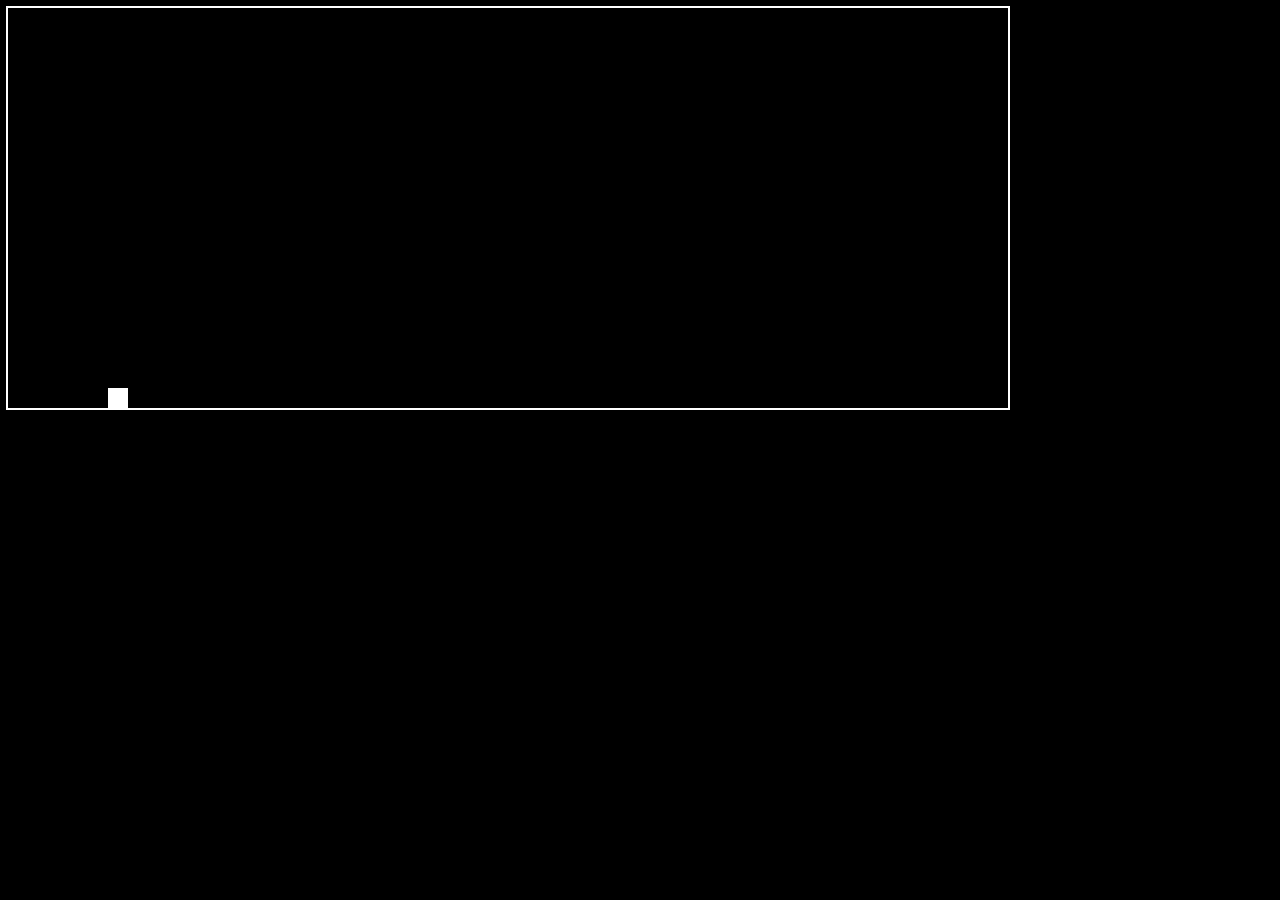
==== Coding Challenges/JavaScript/Flappy Bird/index.html @ e2966a18 "abstract version of the flappy bird game. jump with space" ====
<!doctype html>

<html lang="en">
<head>
  <meta charset="utf-8">

  <title>Flappy Bird</title>
  <meta name="description" content="My Flappy Bird Game">
  <meta name="author" content="Gandora">

  <link rel="stylesheet" href="css/stylesheet.css">
</head>

<body>
  <div id="bird"></div>
  <script src="js/world.js"></script>
</body>
</html>
---- Coding Challenges/JavaScript/Flappy Bird/css/stylesheet.css ----
body {
    background-color: black;
    width: 1000px;
    height: 400px;
    outline: 2px solid white;
    position: relative;
}

#bird {
    width: 20px;
    height: 20px;
    background-color: white;
    position: absolute;
    margin-top: 380px;
    margin-left: 100px;
}

.obstacle {
    width: 20px;
    background-color: aqua;
    position: absolute;
}
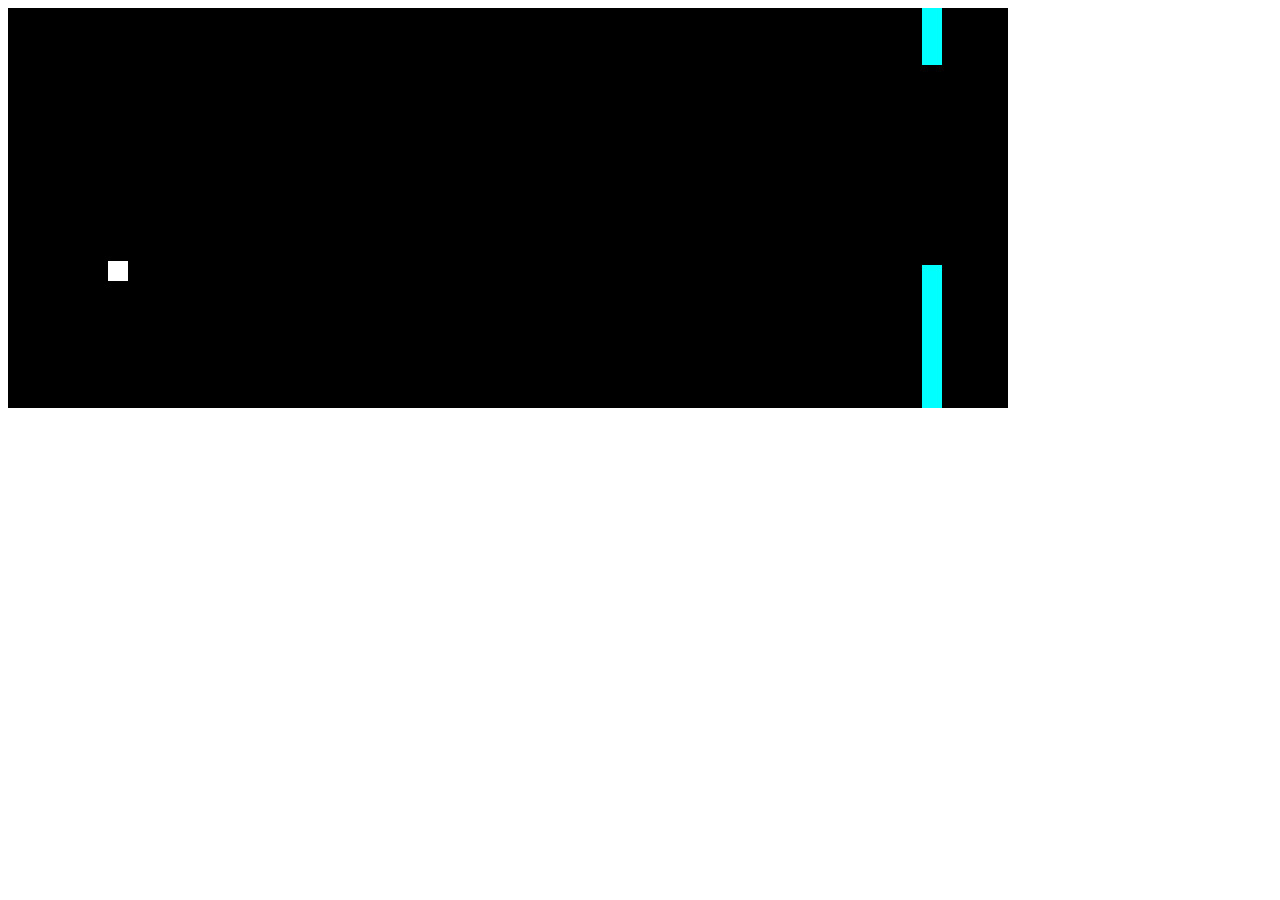
==== commit 1293c79e: "transition into the use of canvas" ====
--- a/Coding Challenges/JavaScript/Flappy Bird/index.html
+++ b/Coding Challenges/JavaScript/Flappy Bird/index.html
@@ -12,7 +12,7 @@
 </head>
 
 <body>
-  <div id="bird"></div>
+    <canvas id="world" width="1000" height="400"></canvas>
+</body>
   <script src="js/world.js"></script>
-</body>
 </html>--- a/Coding Challenges/JavaScript/Flappy Bird/css/stylesheet.css
+++ b/Coding Challenges/JavaScript/Flappy Bird/css/stylesheet.css
@@ -1,22 +1,7 @@
-body {
+#world {
     background-color: black;
     width: 1000px;
     height: 400px;
     outline: 2px solid white;
     position: relative;
-}
-
-#bird {
-    width: 20px;
-    height: 20px;
-    background-color: white;
-    position: absolute;
-    margin-top: 380px;
-    margin-left: 100px;
-}
-
-.obstacle {
-    width: 20px;
-    background-color: aqua;
-    position: absolute;
 }